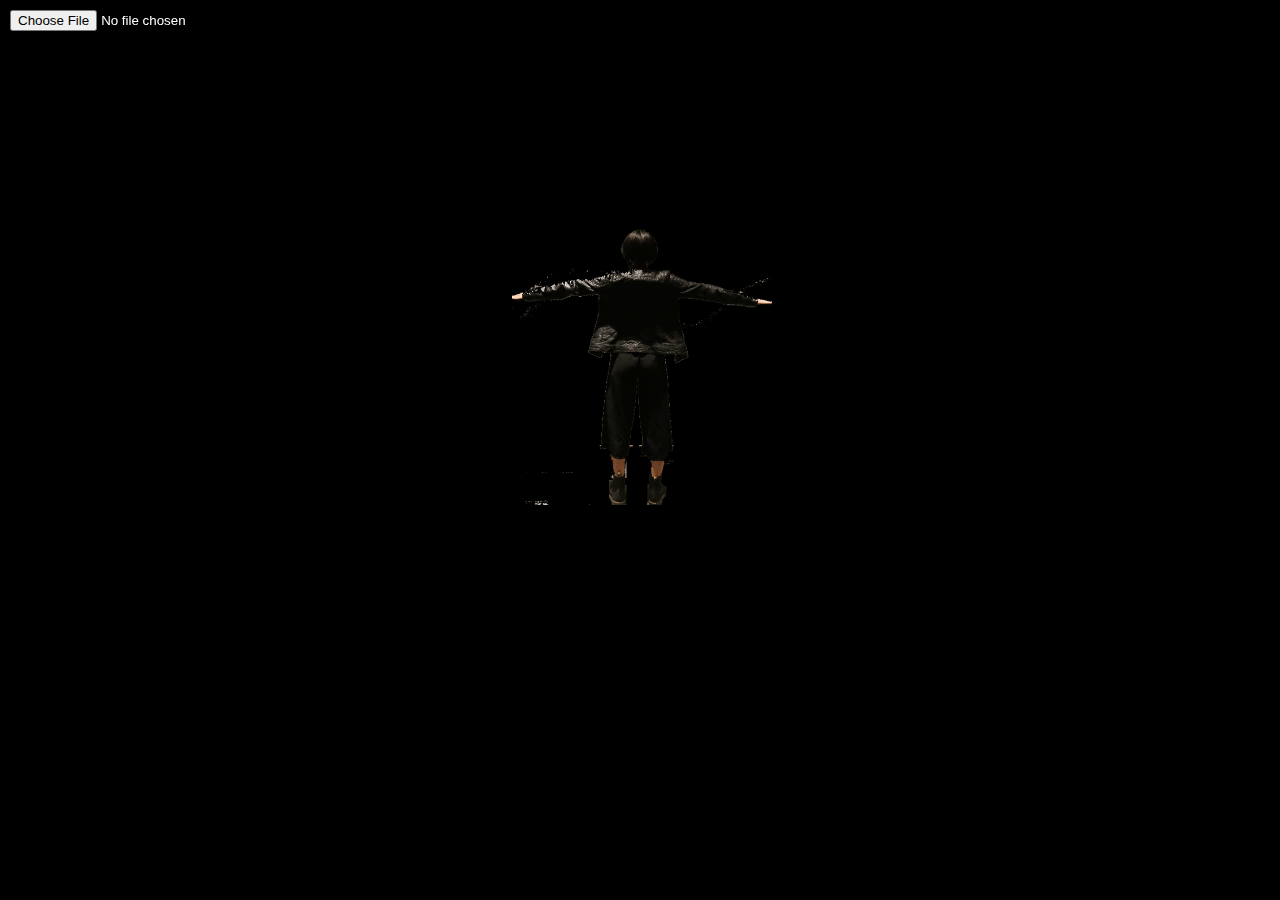
==== index.html @ 8b2960f3 "Add files via upload" ====
<!DOCTYPE html>
<html>

  <head>
    <link rel="stylesheet" type="text/css" href="style.css">
    <script type="text/javascript" src="sketch.js"></script>
  </head>

  <body>

<div id="content">
  <input type="file" id="thefile" accept="audio/*" />
  <canvas id="canvas"></canvas>
  <audio id="audio" autoplay></audio>
</div>

  <div class="gif"> 
    <a href="index2.html">
    <img src="giphy.gif" width="260" height="280">
    </a> 
    </div>


  </body>

</html>
---- style.css ----
@font-face {
 	font-family: Samarkan;
 	src:url(font/SAMARN.ttf);
 	src:url(font/SAMARO.ttf);
 }

html, body {
  margin: 0;
  padding: 0;
  background: black;
  color:white;
}


.gif {
	width: 120px;
  	height: auto;
	position: absolute;
	left: 40%;
	top:25%;
	text-align: center;
	margin:0;
}

img.gif {
	width: 260px;
  	height: 280px;
}

a:hover{
	cursor: pointer;
	border-style: dotted;
	border-color: #ffff99;
	border-width: 10;
	border-left-width: 0;
}

#replay {
  display:none;
}

#video {
	text-align: center;
}


.example1 {
 height: 50px;	
 overflow: hidden;
 position: relative;
 
 
}

.example1 h3 {
 font-family: Samarkan, "sans-serif", generic;
 font-size: 2em;
 color: #ffff99;
 position: absolute;
 width: 20000px;
 height: 100%;
 margin: 0;
 line-height: 50px;
 text-align: left;
 /* Starting position */
 -moz-transform:translateX(100%);
 -webkit-transform:translateX(100%);	
 transform:translateX(100%);
 /* Apply animation to this element */	
 -moz-animation: example1 126s linear infinite;
 -webkit-animation: example1 126s linear infinite;
 animation: example1 126s linear infinite;
}


/* Move it (define the animation) */
@-moz-keyframes example1 {
 0%   { -moz-transform: translateX(10%); }
 100% { -moz-transform: translateX(-100%); }
}
@-webkit-keyframes example1 {
 0%   { -webkit-transform: translateX(10%); }
 100% { -webkit-transform: translateX(-100%); }
}
@keyframes example1 {
 0%   { 
 -moz-transform: translateX(10%); /* Firefox bug fix */
 -webkit-transform: translateX(10%); /* Firefox bug fix */
 transform: translateX(10%); 		
 }
 100% { 
 -moz-transform: translateX(-100%); /* Firefox bug fix */
 -webkit-transform: translateX(-100%); /* Firefox bug fix */
 transform: translateX(-100%); 
 }
}

#replay {
	text-align: center;
	position: absolute;
	top: 25%;
	left: 40%;
}

#thefile {
  position: fixed;
  top: 10px;
  left: 10px;
  z-index: 100;
}

#canvas {
	overflow: hidden;
  position: absolute;
  left: 0;
  top: 20%;
  width: 100%;
  height: 80%;
}

audio {
  position: fixed;
  left: 10px;
  bottom: 10px;
  width: calc(100% - 20px);
}
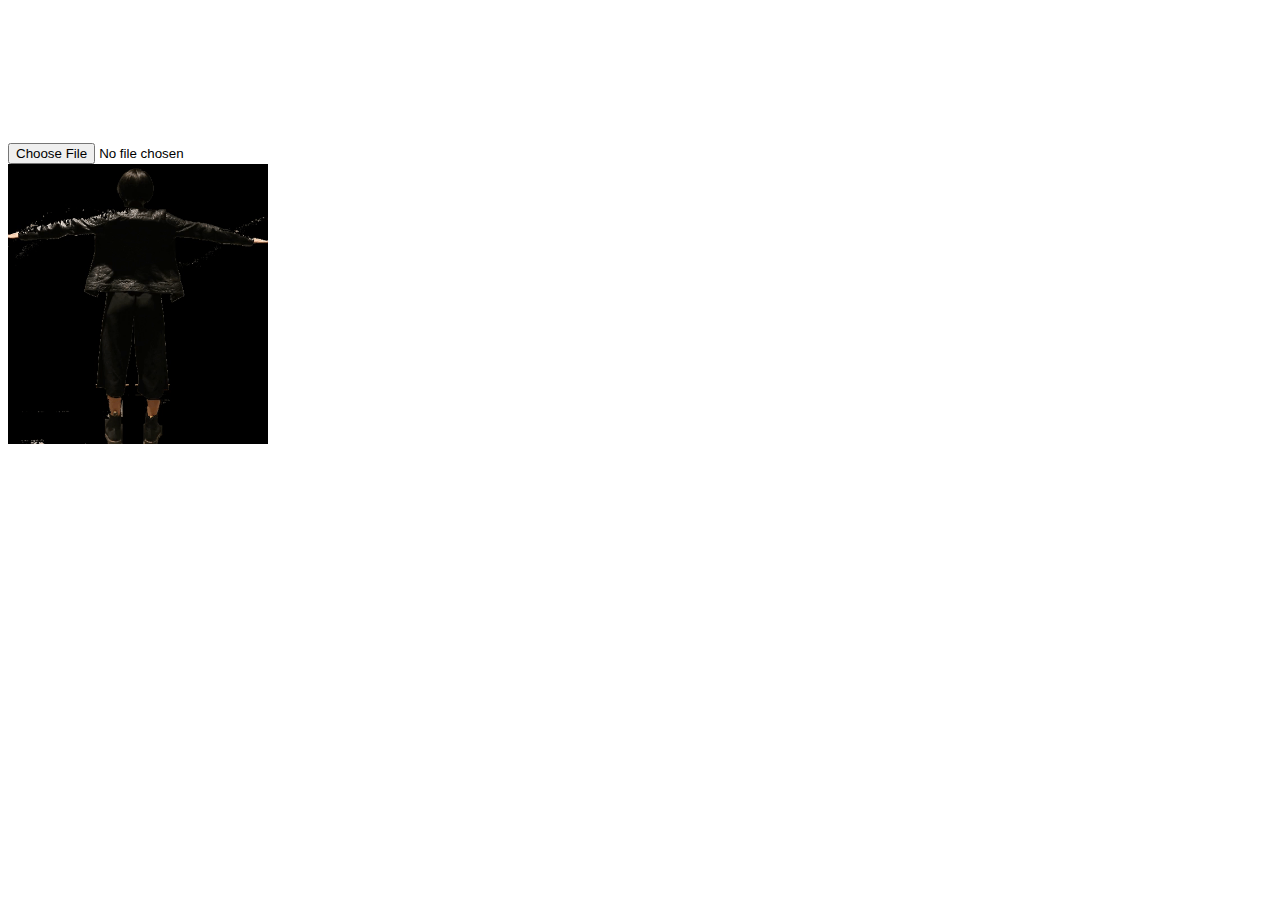
==== commit a004ca78: "Update index.html" ====
--- a/index.html
+++ b/index.html
@@ -2,8 +2,8 @@
 <html>
 
   <head>
-    <link rel="stylesheet" type="text/css" href="style.css">
-    <script type="text/javascript" src="sketch.js"></script>
+    <link rel="stylesheet" type="text/css" href="css/style.css">
+    <script type="text/javascript" src="js/sketch.js"></script>
   </head>
 
   <body>
